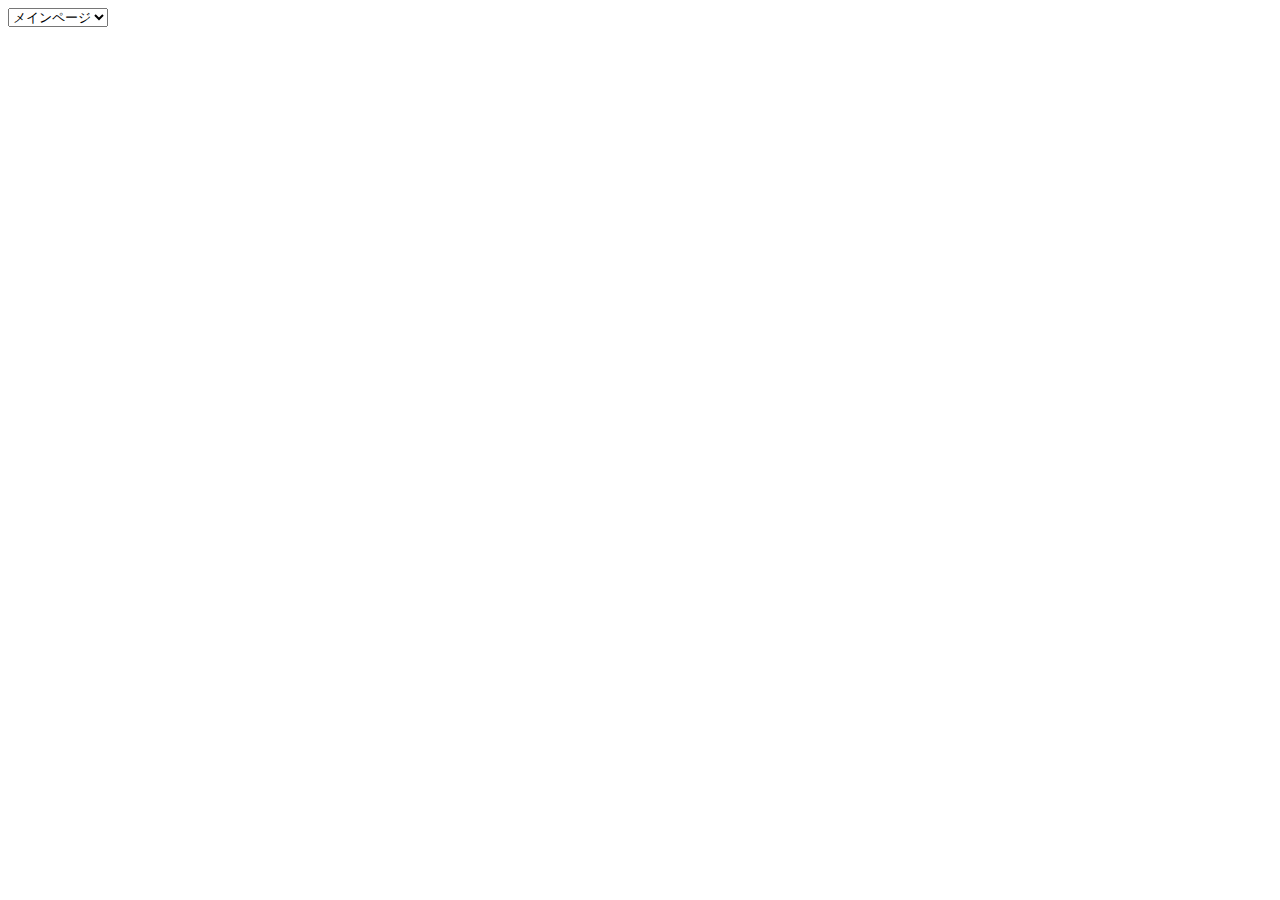
==== index.html @ 60ed6329 "Update index.html" ====
<!DOCTYPE html>
<html lang="ja">
  <head>
    <meta charset="UTF-8">
    <title>練習１２</title>
  </head>
  <body>
    <nav>
      <form id="form">
        <select name="select">
          <option value="index.html">メインページ</option>
          <option value="other.html">別のページ</option>
        </select>
      </form>
    </nav>
    <section>
      <p id="coumtdown"></p>
    </section>
    <script type="text/javascript" src="js/default.js"></script>
  </body>
</html>
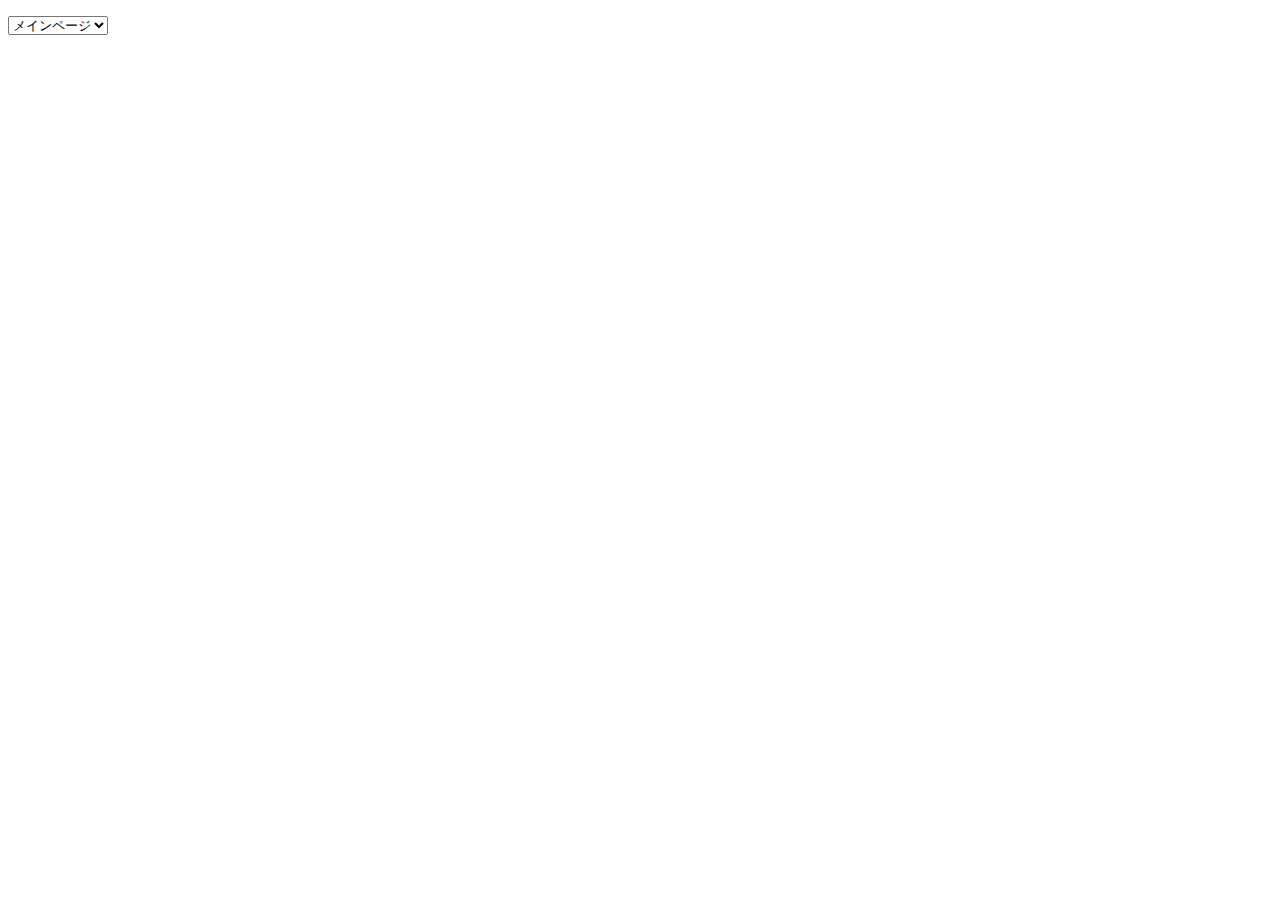
==== commit 4250db30: "Update index.html" ====
--- a/index.html
+++ b/index.html
@@ -5,6 +5,9 @@
     <title>練習１２</title>
   </head>
   <body>
+    <section>
+      <p id="cookie"></p>
+    </section>
     <nav>
       <form id="form">
         <select name="select">
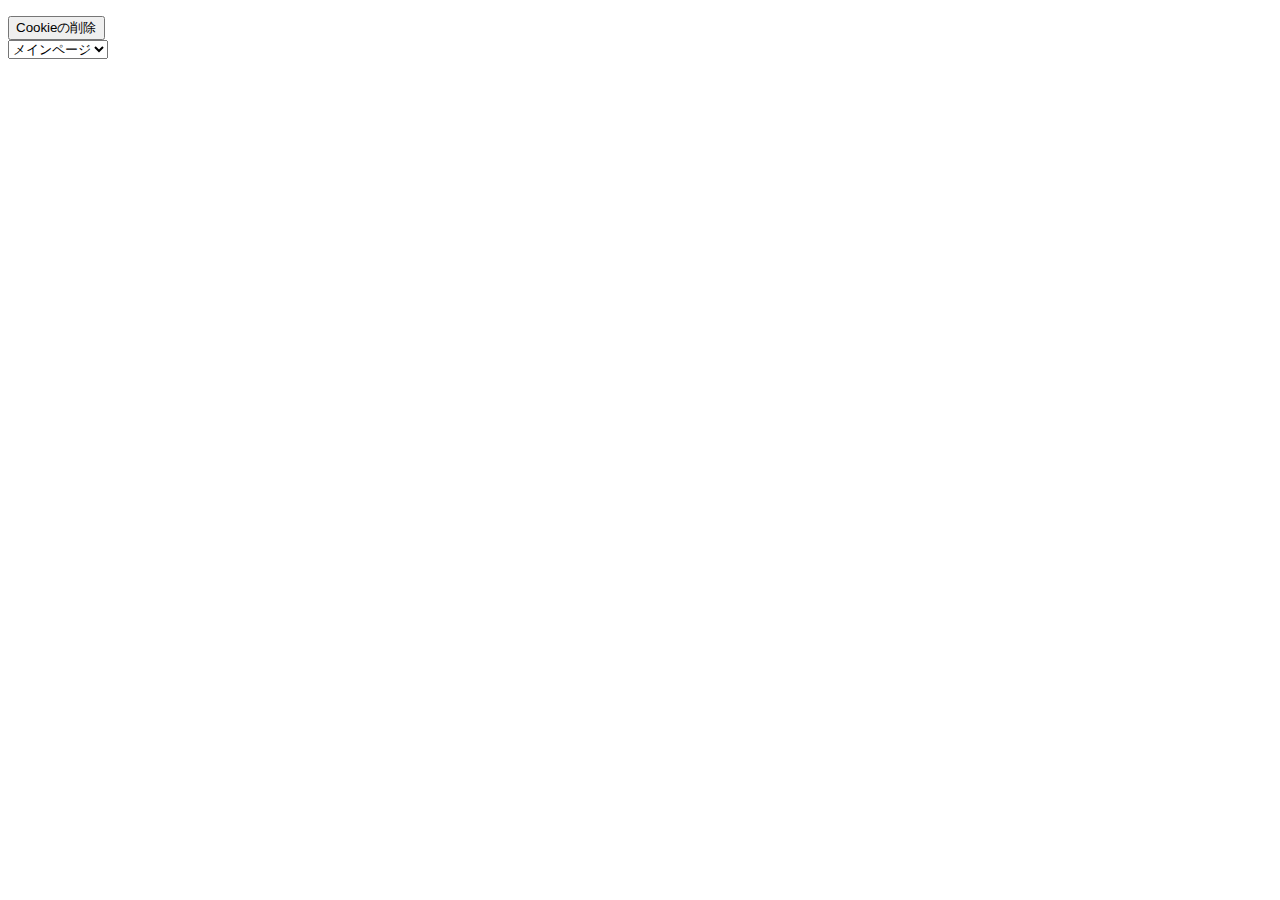
==== commit c66bf790: "Update index.html" ====
--- a/index.html
+++ b/index.html
@@ -7,6 +7,9 @@
   <body>
     <section>
       <p id="cookie"></p>
+      <form action="#" id="remove_cookie">
+        <input type="submit" value="Cookieの削除">
+      </form>
     </section>
     <nav>
       <form id="form">
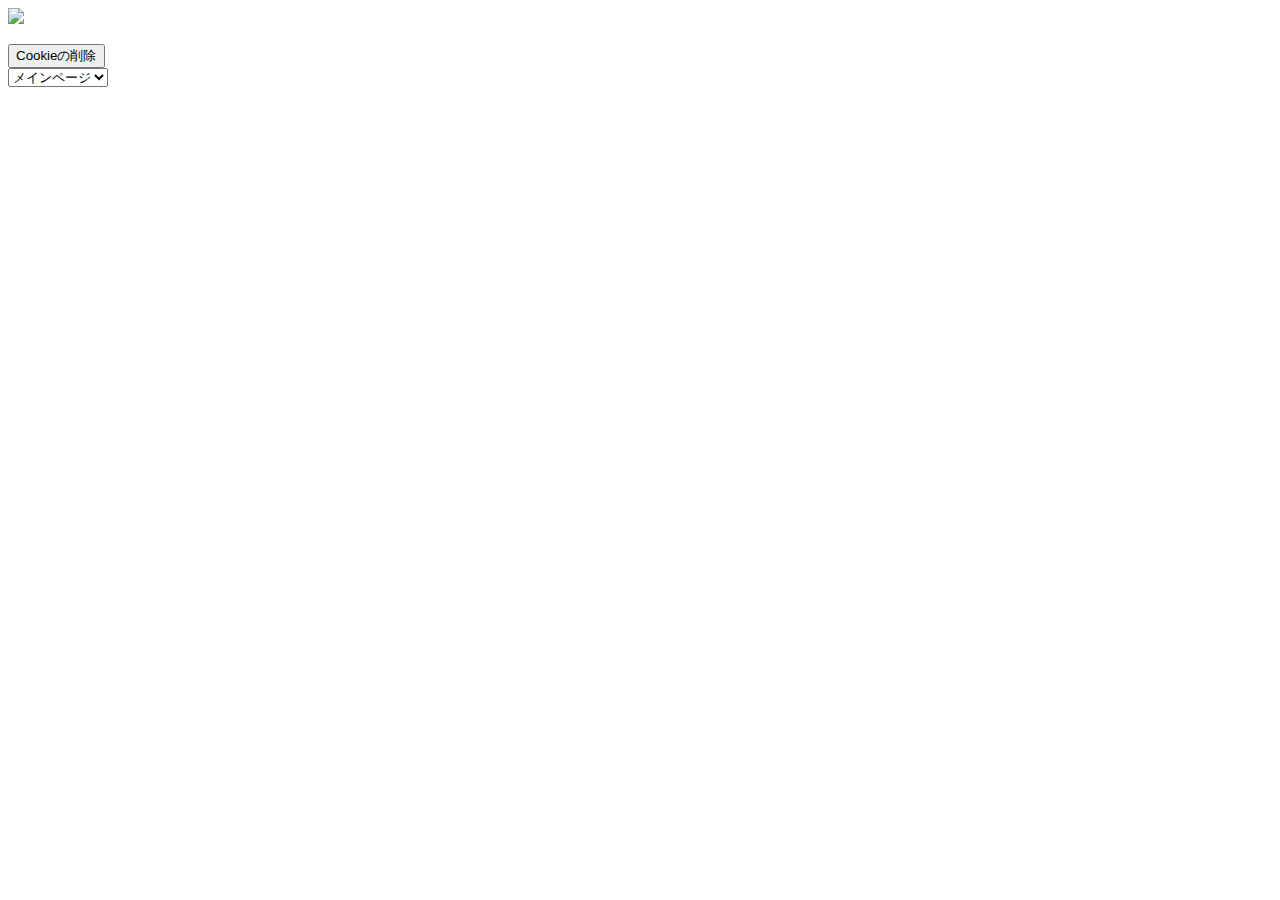
==== commit be623cd2: "Update index.html" ====
--- a/index.html
+++ b/index.html
@@ -2,9 +2,20 @@
 <html lang="ja">
   <head>
     <meta charset="UTF-8">
+    <link rel="stylesheet" type="text/css" href="css/default.css">
     <title>練習１２</title>
   </head>
   <body>
+    <section class="image">
+    <div class="center">
+      <div>
+        <img src="img/flower1.jpg" id="bigimg">
+      </div>
+      <ul>
+        
+      </ul>
+      </div>
+    </section>
     <section>
       <p id="cookie"></p>
       <form action="#" id="remove_cookie">
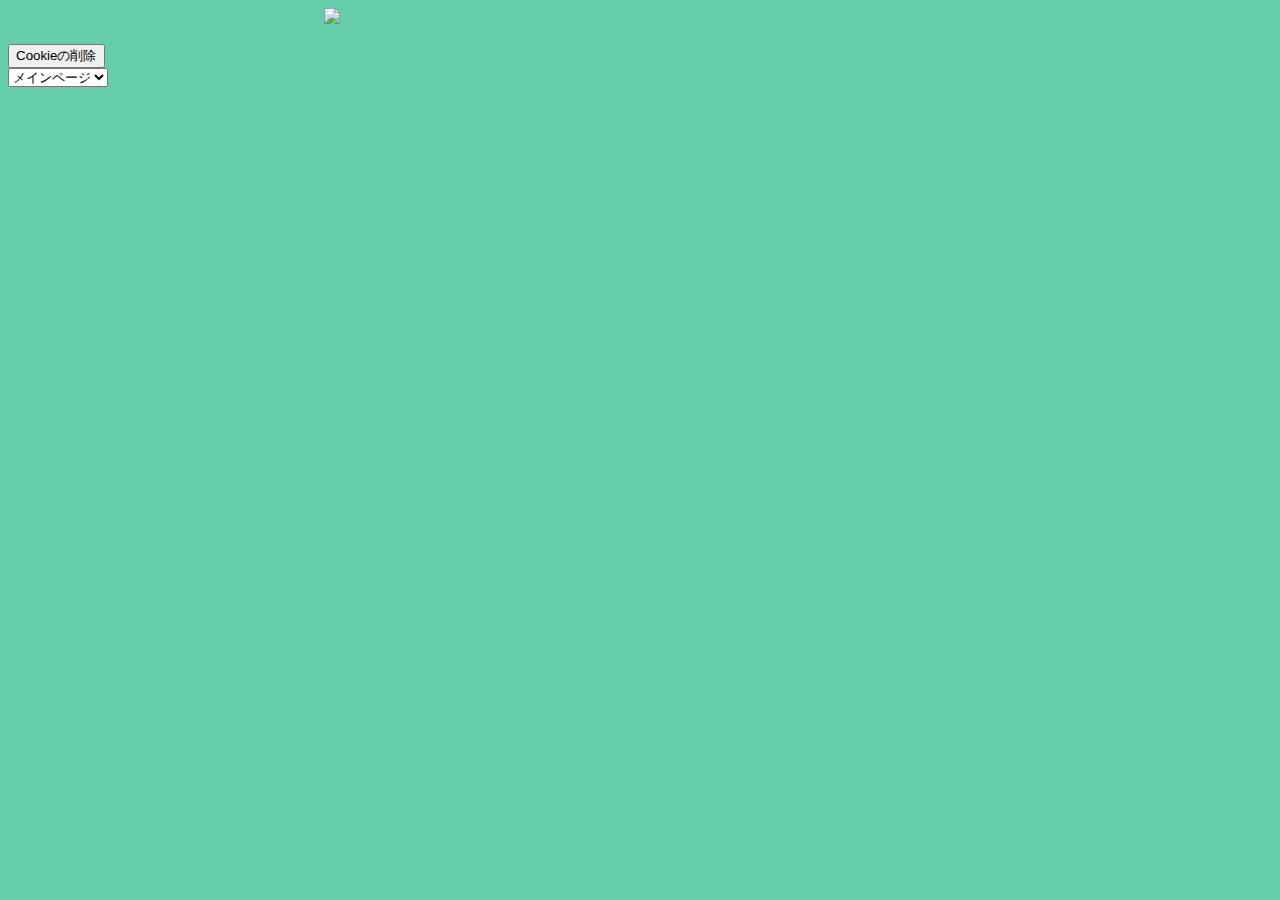
==== commit a1f40582: "Update index.html" ====
--- a/index.html
+++ b/index.html
@@ -9,7 +9,7 @@
     <section class="image">
     <div class="center">
       <div>
-        <img src="img/flower1.jpg" id="bigimg">
+        <img src="img/flower1." id="bigimg">
       </div>
       <ul>
         
--- a/css/default.css
+++ b/css/default.css
@@ -0,0 +1,27 @@
+@charset "utf-8";
+
+body{
+background-color: mediumaquamarine;
+}
+
+.center{
+  margin: 0 auto 0 auto;
+  width: 50%;
+}
+
+ul{
+  list-style; none;
+  margin: 0;
+  padding: 0;
+}
+
+li{
+  float: left;
+  margin-right: 1%;
+}
+
+.image:after{
+  content: "";
+  display: block;
+  clear: both;
+}
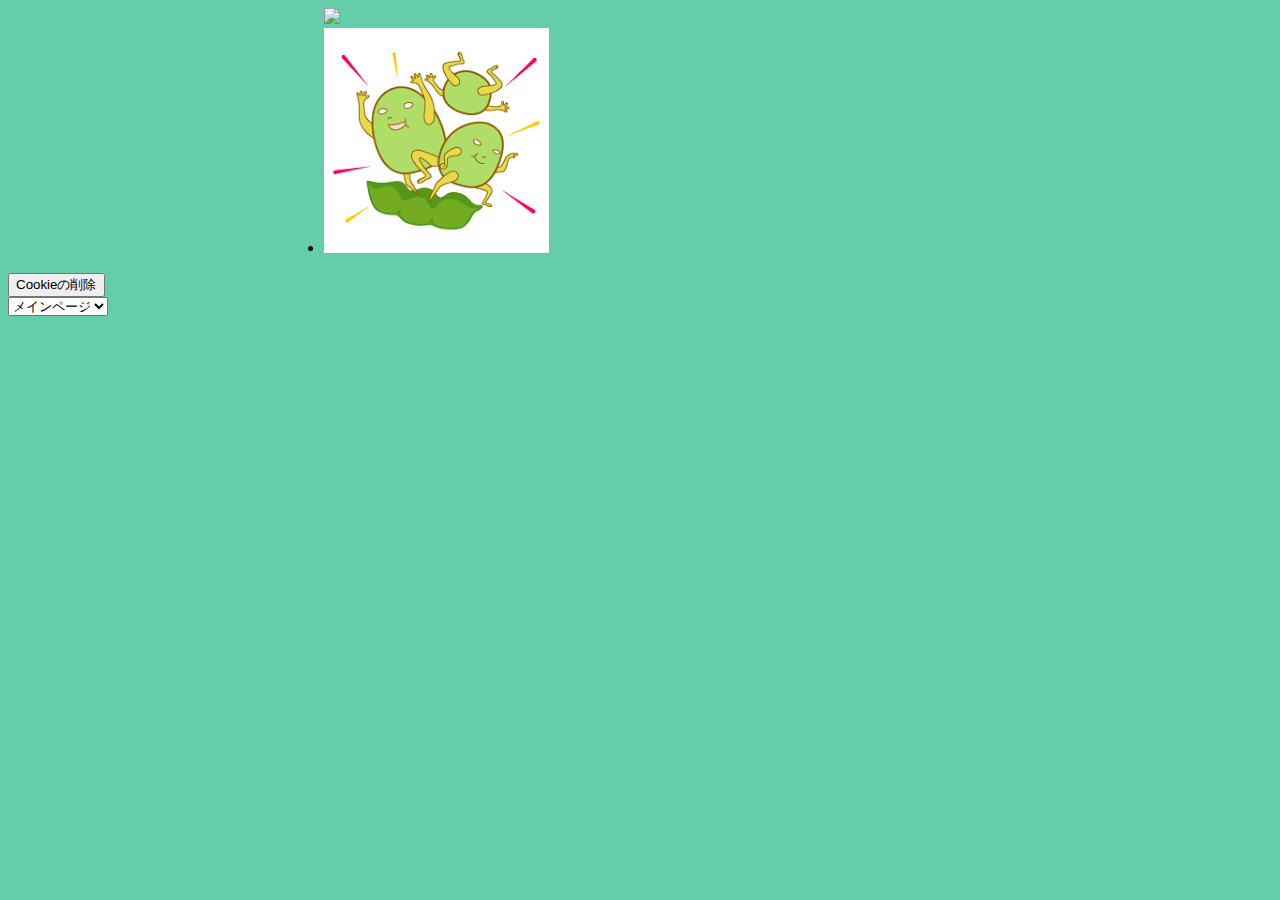
==== commit 09a22bf5: "Update index.html" ====
--- a/index.html
+++ b/index.html
@@ -12,7 +12,7 @@
         <img src="img/flower1." id="bigimg">
       </div>
       <ul>
-        
+        <li><img src="img/thumb-flower1.png" class="thumb" data-image="flower1"></li>
       </ul>
       </div>
     </section>
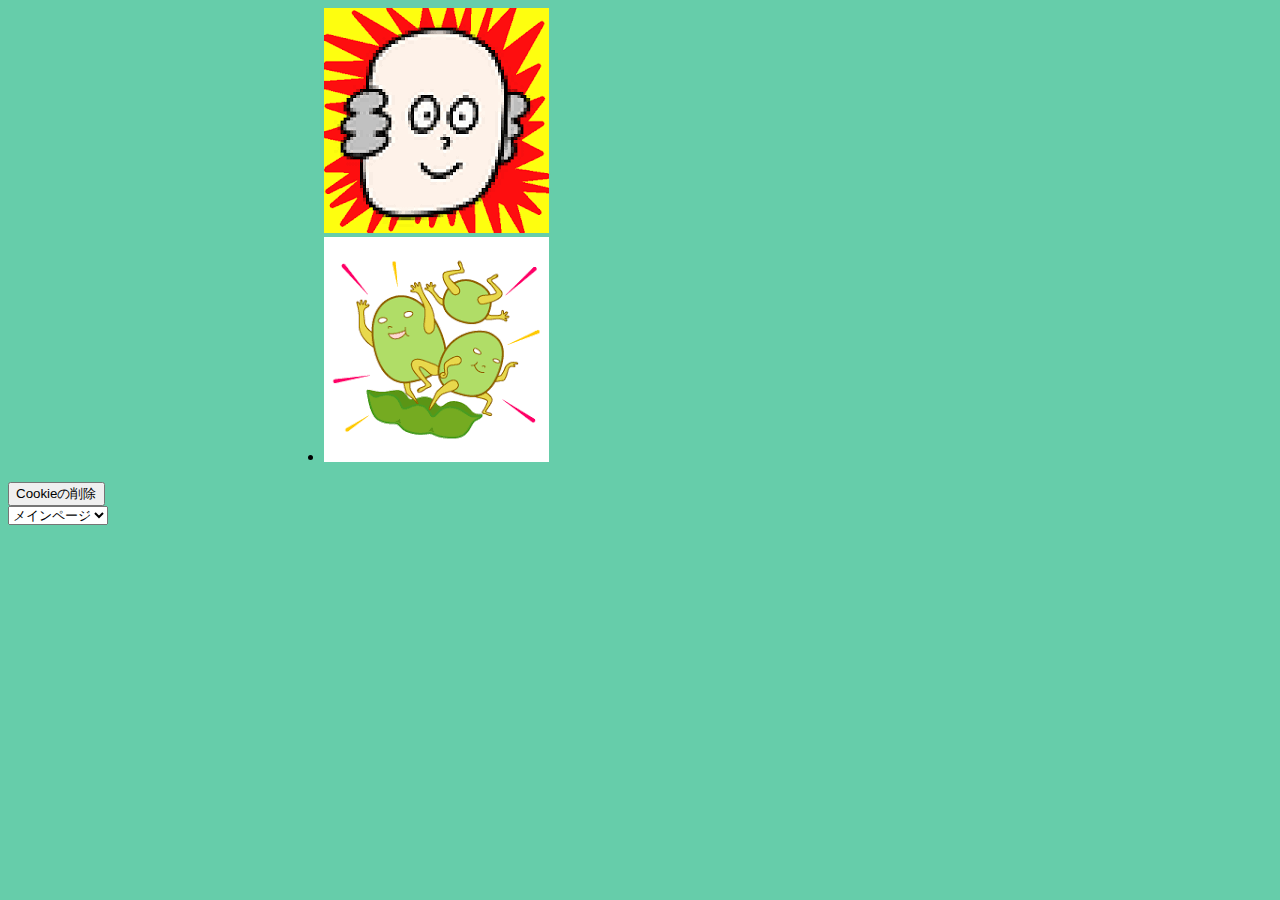
==== commit 6abaad98: "Update index.html" ====
--- a/index.html
+++ b/index.html
@@ -9,7 +9,7 @@
     <section class="image">
     <div class="center">
       <div>
-        <img src="img/flower1." id="bigimg">
+        <img src="img/flower1.png" id="bigimg">
       </div>
       <ul>
         <li><img src="img/thumb-flower1.png" class="thumb" data-image="flower1"></li>
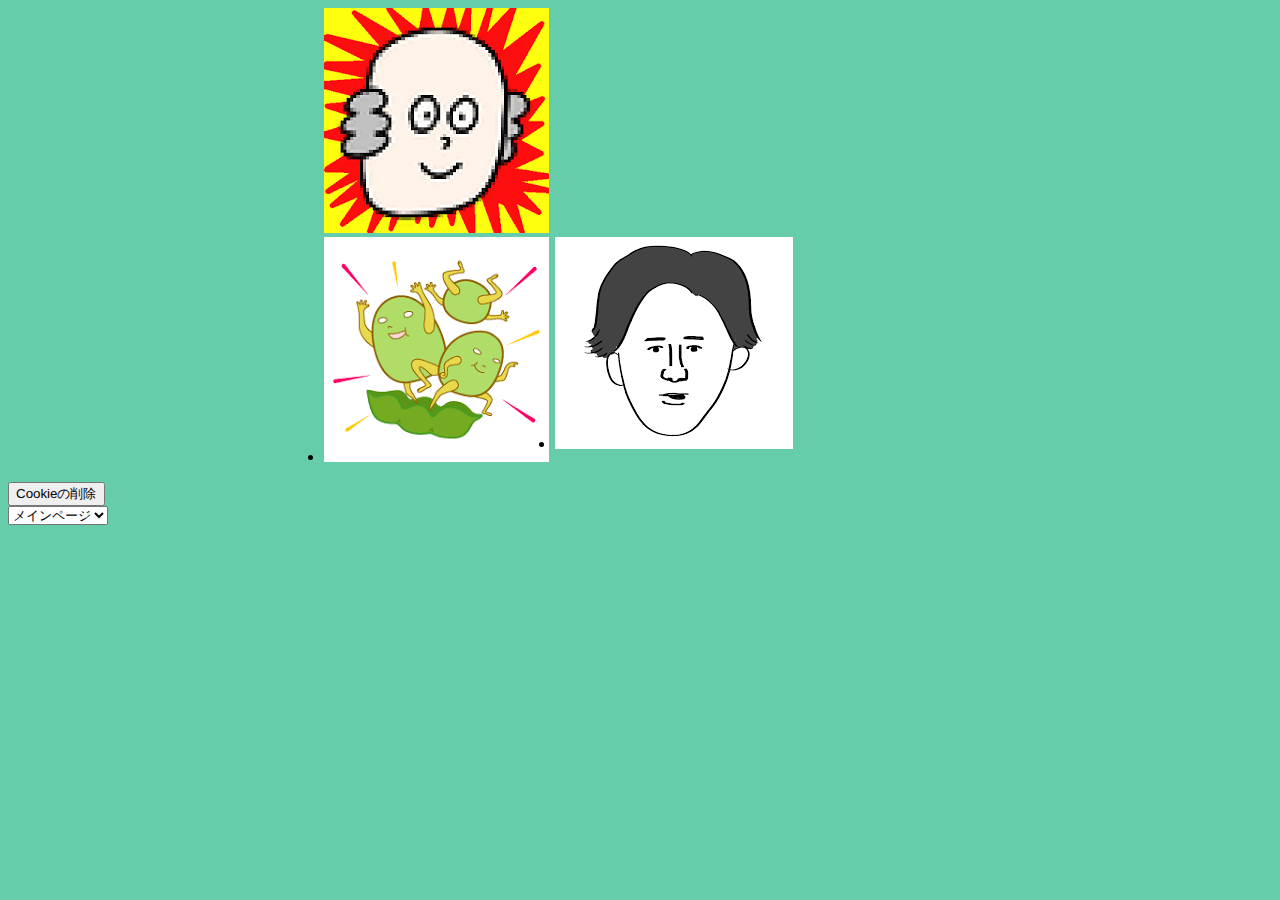
==== commit b4d5ea97: "Update index.html" ====
--- a/index.html
+++ b/index.html
@@ -13,6 +13,7 @@
       </div>
       <ul>
         <li><img src="img/thumb-flower1.png" class="thumb" data-image="flower1"></li>
+         <li><img src="img/thumb-flower2.png" class="thumb" data-image="flower2"></li>
       </ul>
       </div>
     </section>
